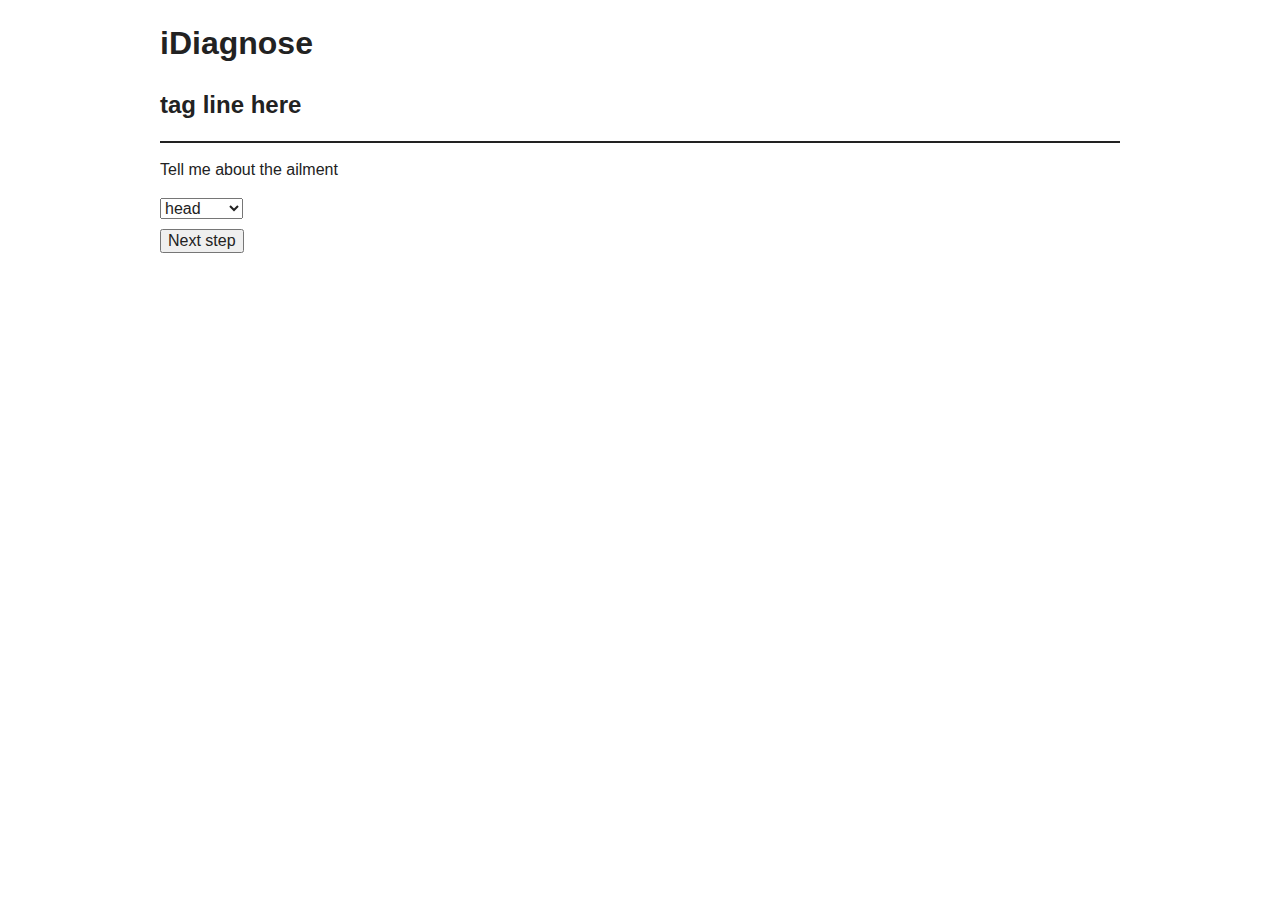
==== index.html @ 9fafded0 "First commit" ====
<!DOCTYPE html>
<!--[if lt IE 7]>      <html class="no-js lt-ie9 lt-ie8 lt-ie7"> <![endif]-->
<!--[if IE 7]>         <html class="no-js lt-ie9 lt-ie8"> <![endif]-->
<!--[if IE 8]>         <html class="no-js lt-ie9"> <![endif]-->
<!--[if gt IE 8]><!--> <html class="no-js"> <!--<![endif]-->
    <head>
        <meta charset="utf-8">
        <meta http-equiv="X-UA-Compatible" content="IE=edge,chrome=1">
        <title></title>
        <meta name="description" content="">
        <meta name="viewport" content="width=device-width">

        <!-- Place favicon.ico and apple-touch-icon.png in the root directory -->

        <link rel="stylesheet" href="css/normalize.css">
        <link rel="stylesheet" href="css/main.css">
        <script src="js/vendor/modernizr-2.6.2.min.js"></script>
    </head>
    <body>
        <!--[if lt IE 7]>
            <p class="chromeframe">You are using an <strong>outdated</strong> browser. Please <a href="http://browsehappy.com/">upgrade your browser</a> or <a href="http://www.google.com/chromeframe/?redirect=true">activate Google Chrome Frame</a> to improve your experience.</p>
        <![endif]-->

        <!-- Add your site or application content here -->
        <article id="iDiagnose">
            <hgroup>
                <h1>iDiagnose</h1>
                <h2>tag line here</h2>
            </hgroup>
            <div class="question">
                <p>Tell me about the ailment</p>
                <form method="get" action="step-2.html">
                    <select name="question1" id="question1">
                        <option value="head">head</option>
                        <option value="neck">neck</option>
                        <option value="back">back</option>
                        <option value="stomach">stomach</option>
                        <option value="feet">feet</option>
                    </select>
                    <input type="submit" value="Next step" >
                </form>
            </div>
        </article>


        <script src="//ajax.googleapis.com/ajax/libs/jquery/1.9.0/jquery.min.js"></script>
        <script>window.jQuery || document.write('<script src="js/vendor/jquery-1.9.0.min.js"><\/script>')</script>
        <script src="js/plugins.js"></script>
        <script src="js/main.js"></script>

        <!-- Google Analytics: change UA-XXXXX-X to be your site's ID. -->
        <script>
            var _gaq=[['_setAccount','UA-XXXXX-X'],['_trackPageview']];
            (function(d,t){var g=d.createElement(t),s=d.getElementsByTagName(t)[0];
            g.src=('https:'==location.protocol?'//ssl':'//www')+'.google-analytics.com/ga.js';
            s.parentNode.insertBefore(g,s)}(document,'script'));
        </script>
    </body>
</html>
---- css/main.css ----
/*
 * HTML5 Boilerplate
 *
 * What follows is the result of much research on cross-browser styling.
 * Credit left inline and big thanks to Nicolas Gallagher, Jonathan Neal,
 * Kroc Camen, and the H5BP dev community and team.
 */

/* ==========================================================================
   Base styles: opinionated defaults
   ========================================================================== */

html,
button,
input,
select,
textarea {
    color: #222;
}

body {
    font-size: 1em;
    line-height: 1.4;
}

/*
 * Remove text-shadow in selection highlight: h5bp.com/i
 * These selection declarations have to be separate.
 * Customize the background color to match your design.
 */

::-moz-selection {
    background: #b3d4fc;
    text-shadow: none;
}

::selection {
    background: #b3d4fc;
    text-shadow: none;
}

/*
 * A better looking default horizontal rule
 */

hr {
    display: block;
    height: 1px;
    border: 0;
    border-top: 1px solid #ccc;
    margin: 1em 0;
    padding: 0;
}

/*
 * Remove the gap between images and the bottom of their containers: h5bp.com/i/440
 */

img {
    vertical-align: middle;
}

/*
 * Remove default fieldset styles.
 */

fieldset {
    border: 0;
    margin: 0;
    padding: 0;
}

/*
 * Allow only vertical resizing of textareas.
 */

textarea {
    resize: vertical;
}

/* ==========================================================================
   Chrome Frame prompt
   ========================================================================== */

.chromeframe {
    margin: 0.2em 0;
    background: #ccc;
    color: #000;
    padding: 0.2em 0;
}

/* ==========================================================================
   Author's custom styles
   ========================================================================== */

#iDiagnose {
    width: 960px;
    margin: 0 auto;
}

#iDiagnose hgroup {
    border-bottom: 2px solid #222222;
}

#iDiagnose form {

}

#iDiagnose form select {
    display: block;
    margin: 0 0 10px 0;
}










/* ==========================================================================
   Helper classes
   ========================================================================== */

/*
 * Image replacement
 */

.ir {
    background-color: transparent;
    border: 0;
    overflow: hidden;
    /* IE 6/7 fallback */
    *text-indent: -9999px;
}

.ir:before {
    content: "";
    display: block;
    width: 0;
    height: 150%;
}

/*
 * Hide from both screenreaders and browsers: h5bp.com/u
 */

.hidden {
    display: none !important;
    visibility: hidden;
}

/*
 * Hide only visually, but have it available for screenreaders: h5bp.com/v
 */

.visuallyhidden {
    border: 0;
    clip: rect(0 0 0 0);
    height: 1px;
    margin: -1px;
    overflow: hidden;
    padding: 0;
    position: absolute;
    width: 1px;
}

/*
 * Extends the .visuallyhidden class to allow the element to be focusable
 * when navigated to via the keyboard: h5bp.com/p
 */

.visuallyhidden.focusable:active,
.visuallyhidden.focusable:focus {
    clip: auto;
    height: auto;
    margin: 0;
    overflow: visible;
    position: static;
    width: auto;
}

/*
 * Hide visually and from screenreaders, but maintain layout
 */

.invisible {
    visibility: hidden;
}

/*
 * Clearfix: contain floats
 *
 * For modern browsers
 * 1. The space content is one way to avoid an Opera bug when the
 *    `contenteditable` attribute is included anywhere else in the document.
 *    Otherwise it causes space to appear at the top and bottom of elements
 *    that receive the `clearfix` class.
 * 2. The use of `table` rather than `block` is only necessary if using
 *    `:before` to contain the top-margins of child elements.
 */

.clearfix:before,
.clearfix:after {
    content: " "; /* 1 */
    display: table; /* 2 */
}

.clearfix:after {
    clear: both;
}

/*
 * For IE 6/7 only
 * Include this rule to trigger hasLayout and contain floats.
 */

.clearfix {
    *zoom: 1;
}

/* ==========================================================================
   EXAMPLE Media Queries for Responsive Design.
   Theses examples override the primary ('mobile first') styles.
   Modify as content requires.
   ========================================================================== */

@media only screen and (min-width: 35em) {
    /* Style adjustments for viewports that meet the condition */
}

@media print,
       (-o-min-device-pixel-ratio: 5/4),
       (-webkit-min-device-pixel-ratio: 1.25),
       (min-resolution: 120dpi) {
    /* Style adjustments for high resolution devices */
}

/* ==========================================================================
   Print styles.
   Inlined to avoid required HTTP connection: h5bp.com/r
   ========================================================================== */

@media print {
    * {
        background: transparent !important;
        color: #000 !important; /* Black prints faster: h5bp.com/s */
        box-shadow: none !important;
        text-shadow: none !important;
    }

    a,
    a:visited {
        text-decoration: underline;
    }

    a[href]:after {
        content: " (" attr(href) ")";
    }

    abbr[title]:after {
        content: " (" attr(title) ")";
    }

    /*
     * Don't show links for images, or javascript/internal links
     */

    .ir a:after,
    a[href^="javascript:"]:after,
    a[href^="#"]:after {
        content: "";
    }

    pre,
    blockquote {
        border: 1px solid #999;
        page-break-inside: avoid;
    }

    thead {
        display: table-header-group; /* h5bp.com/t */
    }

    tr,
    img {
        page-break-inside: avoid;
    }

    img {
        max-width: 100% !important;
    }

    @page {
        margin: 0.5cm;
    }

    p,
    h2,
    h3 {
        orphans: 3;
        widows: 3;
    }

    h2,
    h3 {
        page-break-after: avoid;
    }
}
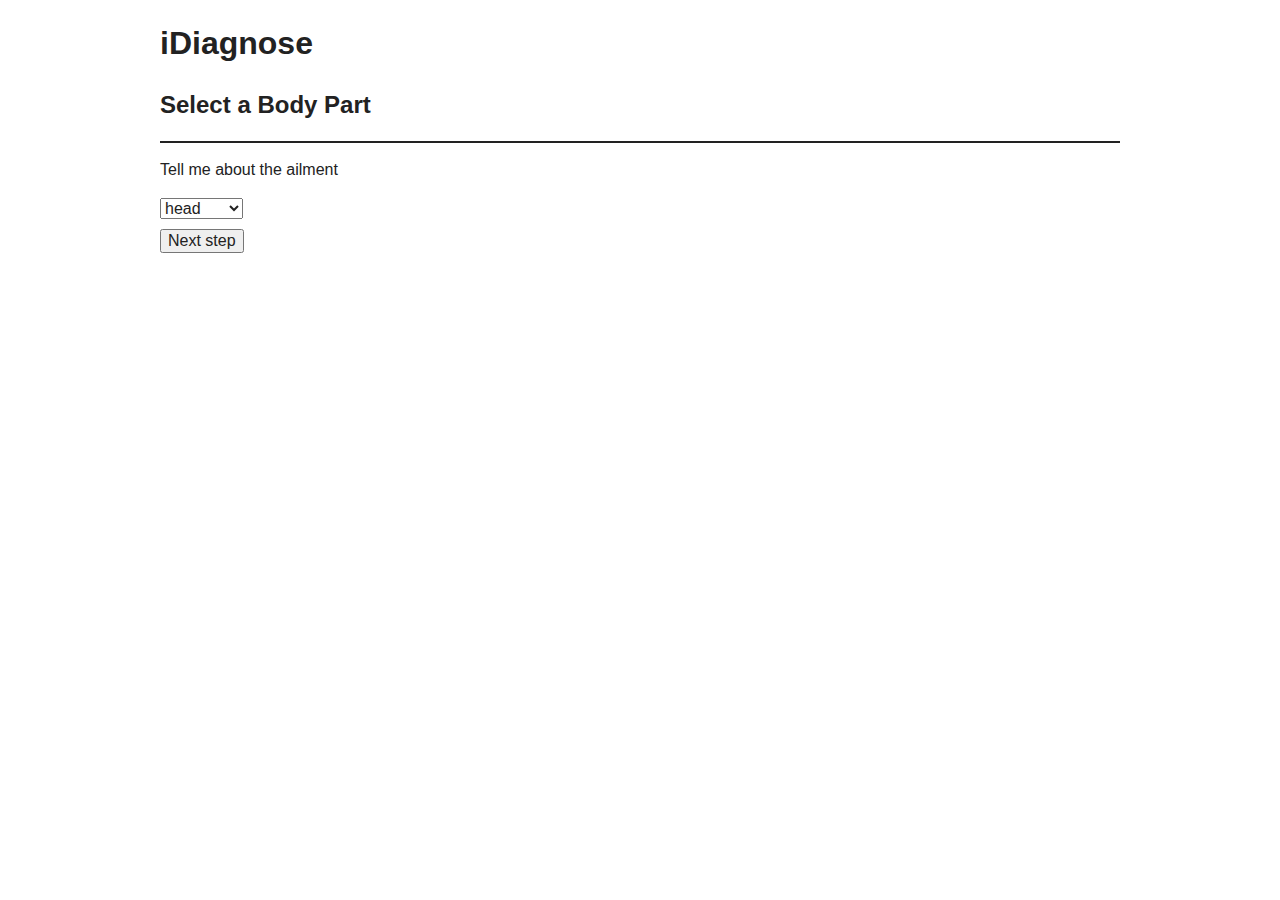
==== commit 5e5b3306: "Some changes on page 2" ====
--- a/index.html
+++ b/index.html
@@ -25,7 +25,7 @@
         <article id="iDiagnose">
             <hgroup>
                 <h1>iDiagnose</h1>
-                <h2>tag line here</h2>
+                <h2>Select a Body Part</h2>
             </hgroup>
             <div class="question">
                 <p>Tell me about the ailment</p>
@@ -43,17 +43,9 @@
         </article>
 
 
-        <script src="//ajax.googleapis.com/ajax/libs/jquery/1.9.0/jquery.min.js"></script>
+        <script src="https//ajax.googleapis.com/ajax/libs/jquery/1.9.0/jquery.min.js"></script>
         <script>window.jQuery || document.write('<script src="js/vendor/jquery-1.9.0.min.js"><\/script>')</script>
         <script src="js/plugins.js"></script>
         <script src="js/main.js"></script>
-
-        <!-- Google Analytics: change UA-XXXXX-X to be your site's ID. -->
-        <script>
-            var _gaq=[['_setAccount','UA-XXXXX-X'],['_trackPageview']];
-            (function(d,t){var g=d.createElement(t),s=d.getElementsByTagName(t)[0];
-            g.src=('https:'==location.protocol?'//ssl':'//www')+'.google-analytics.com/ga.js';
-            s.parentNode.insertBefore(g,s)}(document,'script'));
-        </script>
     </body>
 </html>
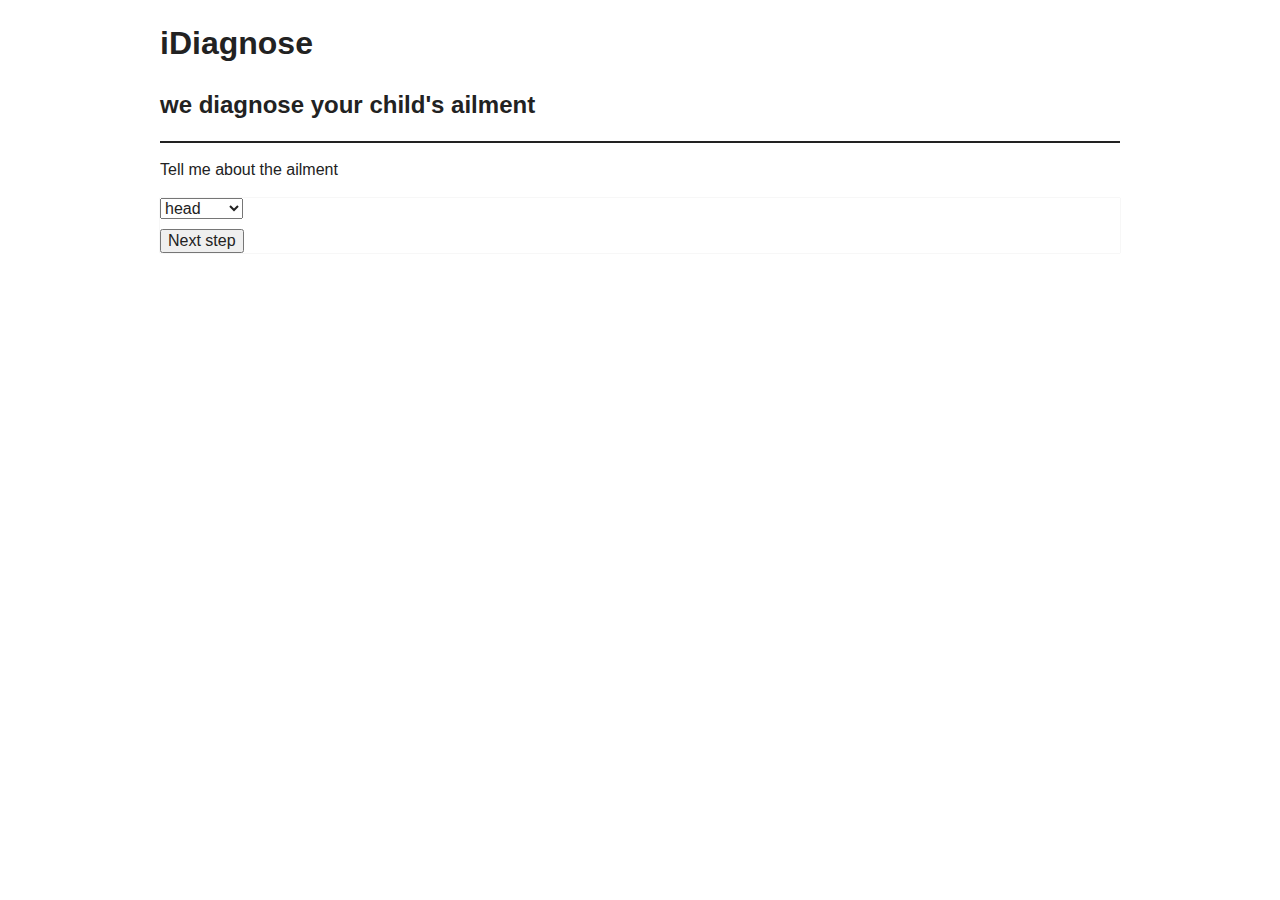
==== commit afe2d3d2: "Commits current project status" ====
--- a/index.html
+++ b/index.html
@@ -25,7 +25,7 @@
         <article id="iDiagnose">
             <hgroup>
                 <h1>iDiagnose</h1>
-                <h2>Select a Body Part</h2>
+                <h2>we diagnose your child's ailment</h2>
             </hgroup>
             <div class="question">
                 <p>Tell me about the ailment</p>
@@ -43,9 +43,17 @@
         </article>
 
 
-        <script src="https//ajax.googleapis.com/ajax/libs/jquery/1.9.0/jquery.min.js"></script>
+        <script src="//ajax.googleapis.com/ajax/libs/jquery/1.9.0/jquery.min.js"></script>
         <script>window.jQuery || document.write('<script src="js/vendor/jquery-1.9.0.min.js"><\/script>')</script>
         <script src="js/plugins.js"></script>
         <script src="js/main.js"></script>
+
+        <!-- Google Analytics: change UA-XXXXX-X to be your site's ID. -->
+        <script>
+            var _gaq=[['_setAccount','UA-XXXXX-X'],['_trackPageview']];
+            (function(d,t){var g=d.createElement(t),s=d.getElementsByTagName(t)[0];
+            g.src=('https:'==location.protocol?'//ssl':'//www')+'.google-analytics.com/ga.js';
+            s.parentNode.insertBefore(g,s)}(document,'script'));
+        </script>
     </body>
 </html>
--- a/css/main.css
+++ b/css/main.css
@@ -103,7 +103,7 @@
 }
 
 #iDiagnose form {
-
+    box-shadow: 0 0 1px rgba(0, 0 , 0, 0.2);
 }
 
 #iDiagnose form select {
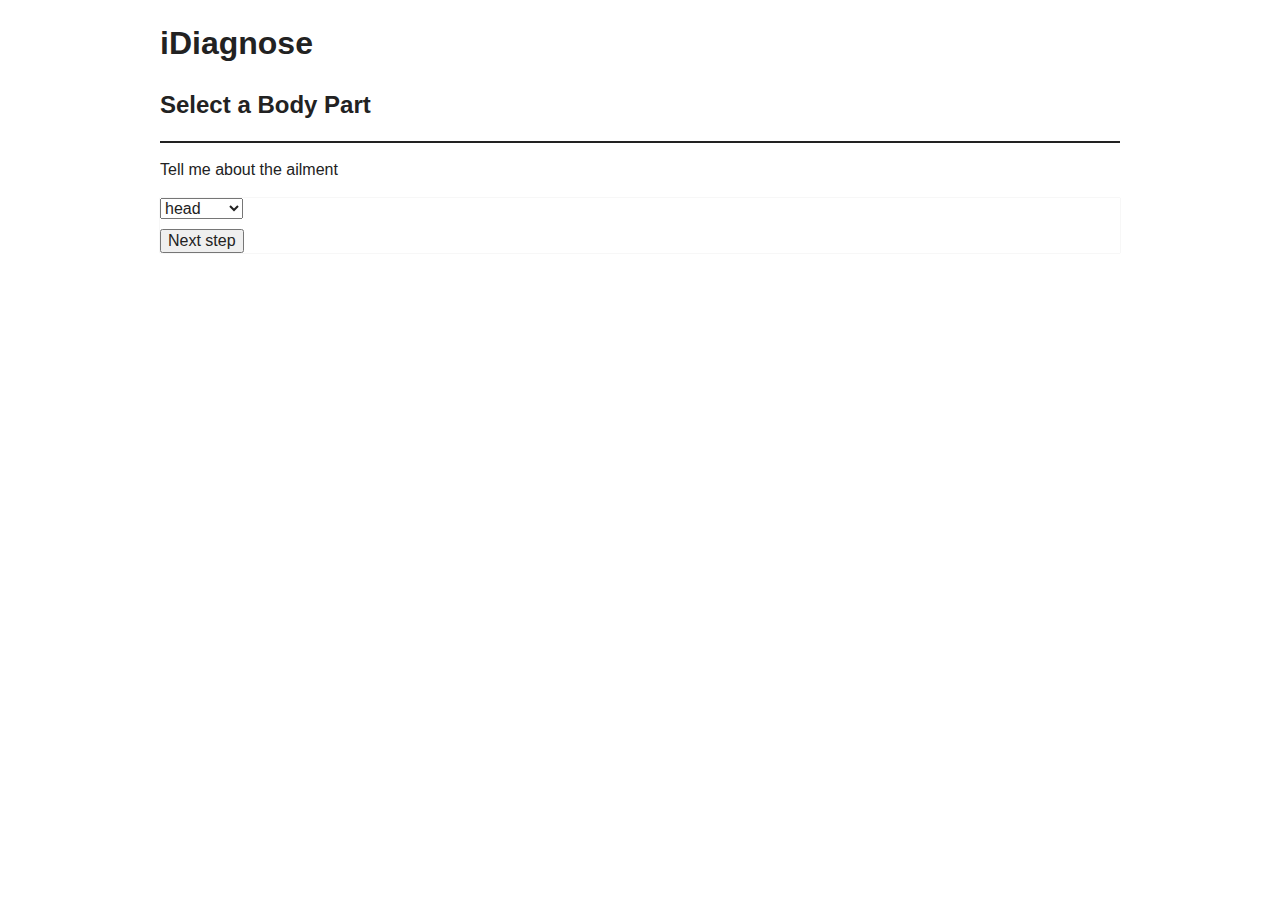
==== commit d9065119: "Fixing jquery inclusion on index.html" ====
--- a/index.html
+++ b/index.html
@@ -25,7 +25,7 @@
         <article id="iDiagnose">
             <hgroup>
                 <h1>iDiagnose</h1>
-                <h2>we diagnose your child's ailment</h2>
+                <h2>Select a Body Part</h2>
             </hgroup>
             <div class="question">
                 <p>Tell me about the ailment</p>
@@ -43,17 +43,9 @@
         </article>
 
 
-        <script src="//ajax.googleapis.com/ajax/libs/jquery/1.9.0/jquery.min.js"></script>
+        <script src="https://ajax.googleapis.com/ajax/libs/jquery/1.9.0/jquery.min.js"></script>
         <script>window.jQuery || document.write('<script src="js/vendor/jquery-1.9.0.min.js"><\/script>')</script>
         <script src="js/plugins.js"></script>
         <script src="js/main.js"></script>
-
-        <!-- Google Analytics: change UA-XXXXX-X to be your site's ID. -->
-        <script>
-            var _gaq=[['_setAccount','UA-XXXXX-X'],['_trackPageview']];
-            (function(d,t){var g=d.createElement(t),s=d.getElementsByTagName(t)[0];
-            g.src=('https:'==location.protocol?'//ssl':'//www')+'.google-analytics.com/ga.js';
-            s.parentNode.insertBefore(g,s)}(document,'script'));
-        </script>
     </body>
 </html>
